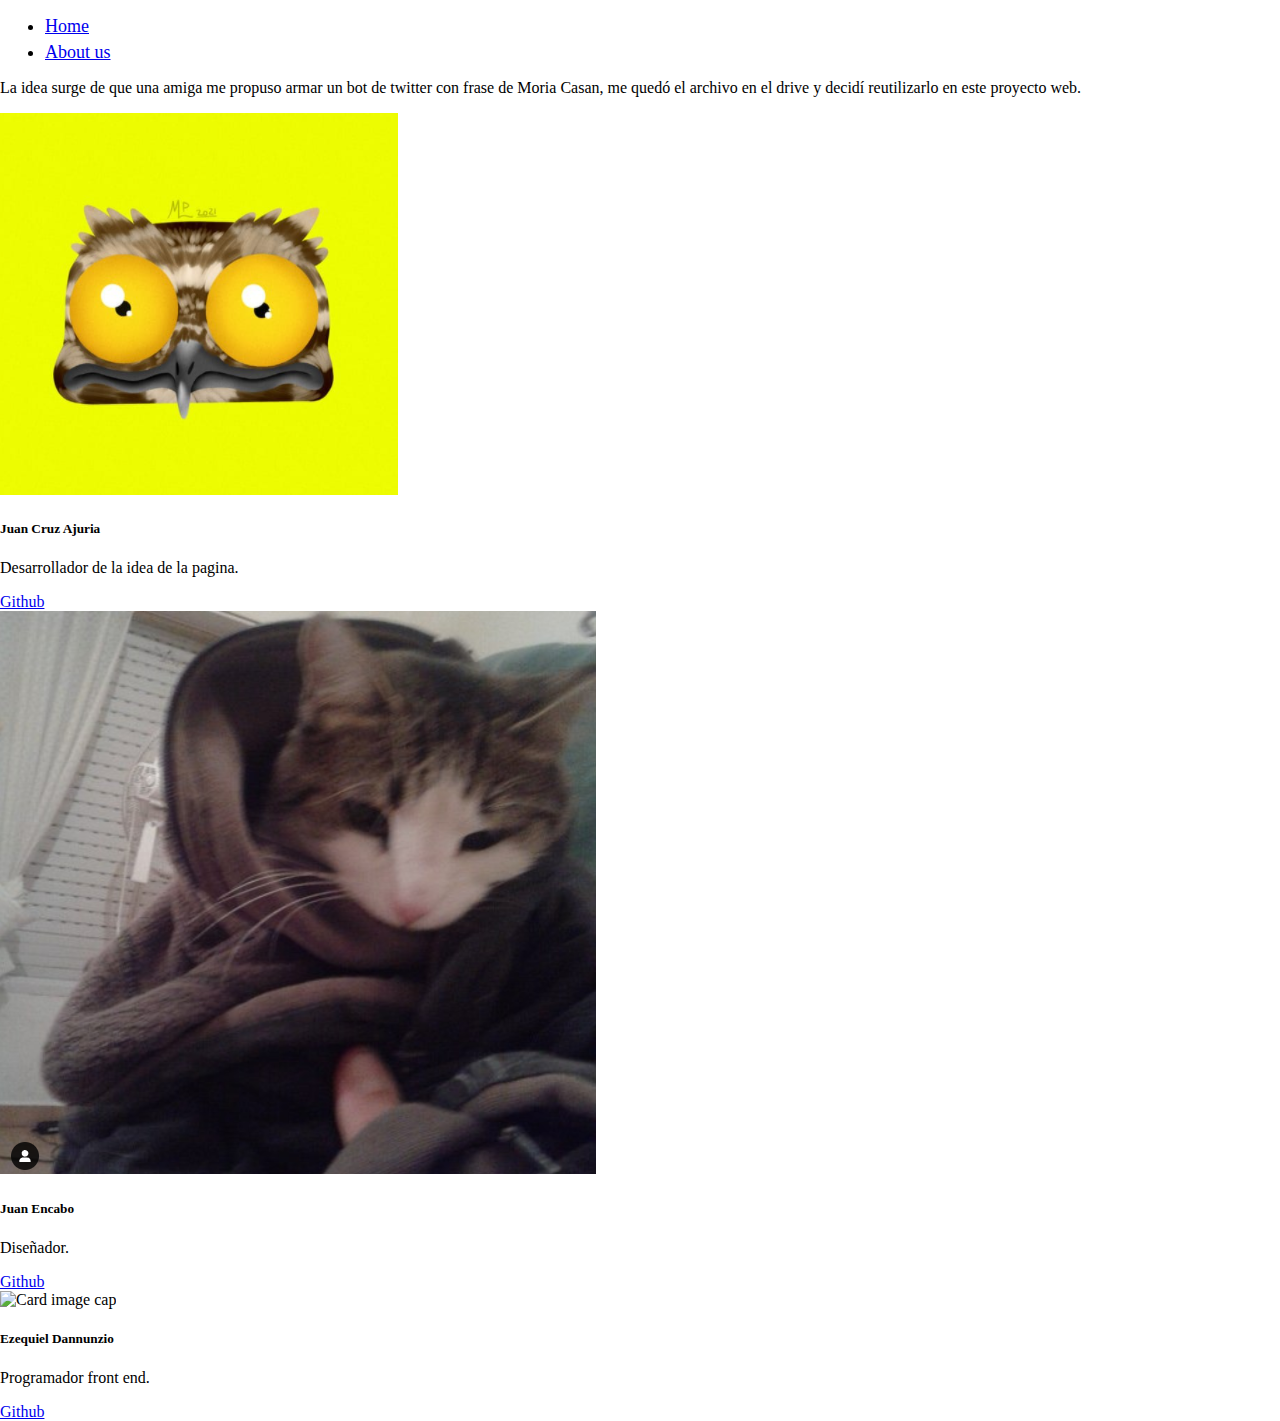
==== about-us.html @ 539a9118 "Pagina de AboutUs y sus respectivas imagenes" ====
<!DOCTYPE html>
<html lang="en">
<head>
    <meta charset="UTF-8">
    <meta http-equiv="X-UA-Compatible" content="IE=edge">
    <meta name="viewport" content="width=device-width, initial-scale=1.0">
    <title>Frases de Moria</title>
    <link href="https://cdn.jsdelivr.net/npm/bootstrap@5.1.3/dist/css/bootstrap.min.css" rel="stylesheet" integrity="sha384-1BmE4kWBq78iYhFldvKuhfTAU6auU8tT94WrHftjDbrCEXSU1oBoqyl2QvZ6jIW3" crossorigin="anonymous">
    <link href="css/styles.css" rel="stylesheet" type="text/css">
</head>
<body>
    <nav class="navbar navbar-dark bg-primary justify-content-center">

        <ul class="navbar-nav d-flex flex-row ">
            <li class="nav-item">
                <a class="nav-link" href="index.html">Home</a>
            </li>
            <li class="nav-item active">
                <a class="nav-link " href="about-us.html">About us</a>
            </li>
        </ul>
      </nav>

    <p>La idea surge de que una amiga me propuso armar un bot de twitter con frase de Moria Casan, me quedó el archivo en el drive y decidí reutilizarlo en este proyecto web.</p>

      <div class="card" style="width: 18rem;">
        <img class="card-img-top" src="img/Juan Ajuria.png" alt="Card image cap">
        <div class="card-body">
          <h5 class="card-title">Juan Cruz Ajuria</h5>
          <p class="card-text">Desarrollador de la idea de la pagina.</p>
        </div>
        <div class="card-body">
          <a href="https://github.com/Dramaticjuan" class="card-link">Github</a>
        </div>
      </div>

      <div class="card" style="width: 18rem;">
        <img class="card-img-top" src="img/Juan Encabo.png" alt="Card image cap">
        <div class="card-body">
          <h5 class="card-title">Juan Encabo</h5>
          <p class="card-text">Diseñador.</p>
        </div>
        <div class="card-body">
          <a href="https://github.com/Jeep12" class="card-link">Github</a>
        </div>
      </div>

      <div class="card" style="width: 18rem;">
        <img class="card-img-top" src="img/" alt="Card image cap">
        <div class="card-body">
          <h5 class="card-title">Ezequiel Dannunzio</h5>
          <p class="card-text">Programador front end.</p>
        </div>
        <div class="card-body">
          <a href="https://github.com/Ezequiel-Dann">Github</a>
        </div>
      </div>


</body>
<script src="https://cdn.jsdelivr.net/npm/bootstrap@5.1.3/dist/js/bootstrap.bundle.min.js" integrity="sha384-ka7Sk0Gln4gmtz2MlQnikT1wXgYsOg+OMhuP+IlRH9sENBO0LRn5q+8nbTov4+1p" crossorigin="anonymous"></script>
</html>
---- css/styles.css ----
body {
  padding: 0;
  margin: 0;
  background-size: 30px 30px;
}
.titulo {
  background-color: white;
}
.nav-item {
  margin: 5px;
  font-size: large;
}
.boxForm {
  border-radius: 3px;
  margin: 20px auto;
  width: 190px;
  background-color: #0D6EFD;
  padding: 5px;
}
.generador{
  display: block;
  margin:auto;
  padding: 10px;
}
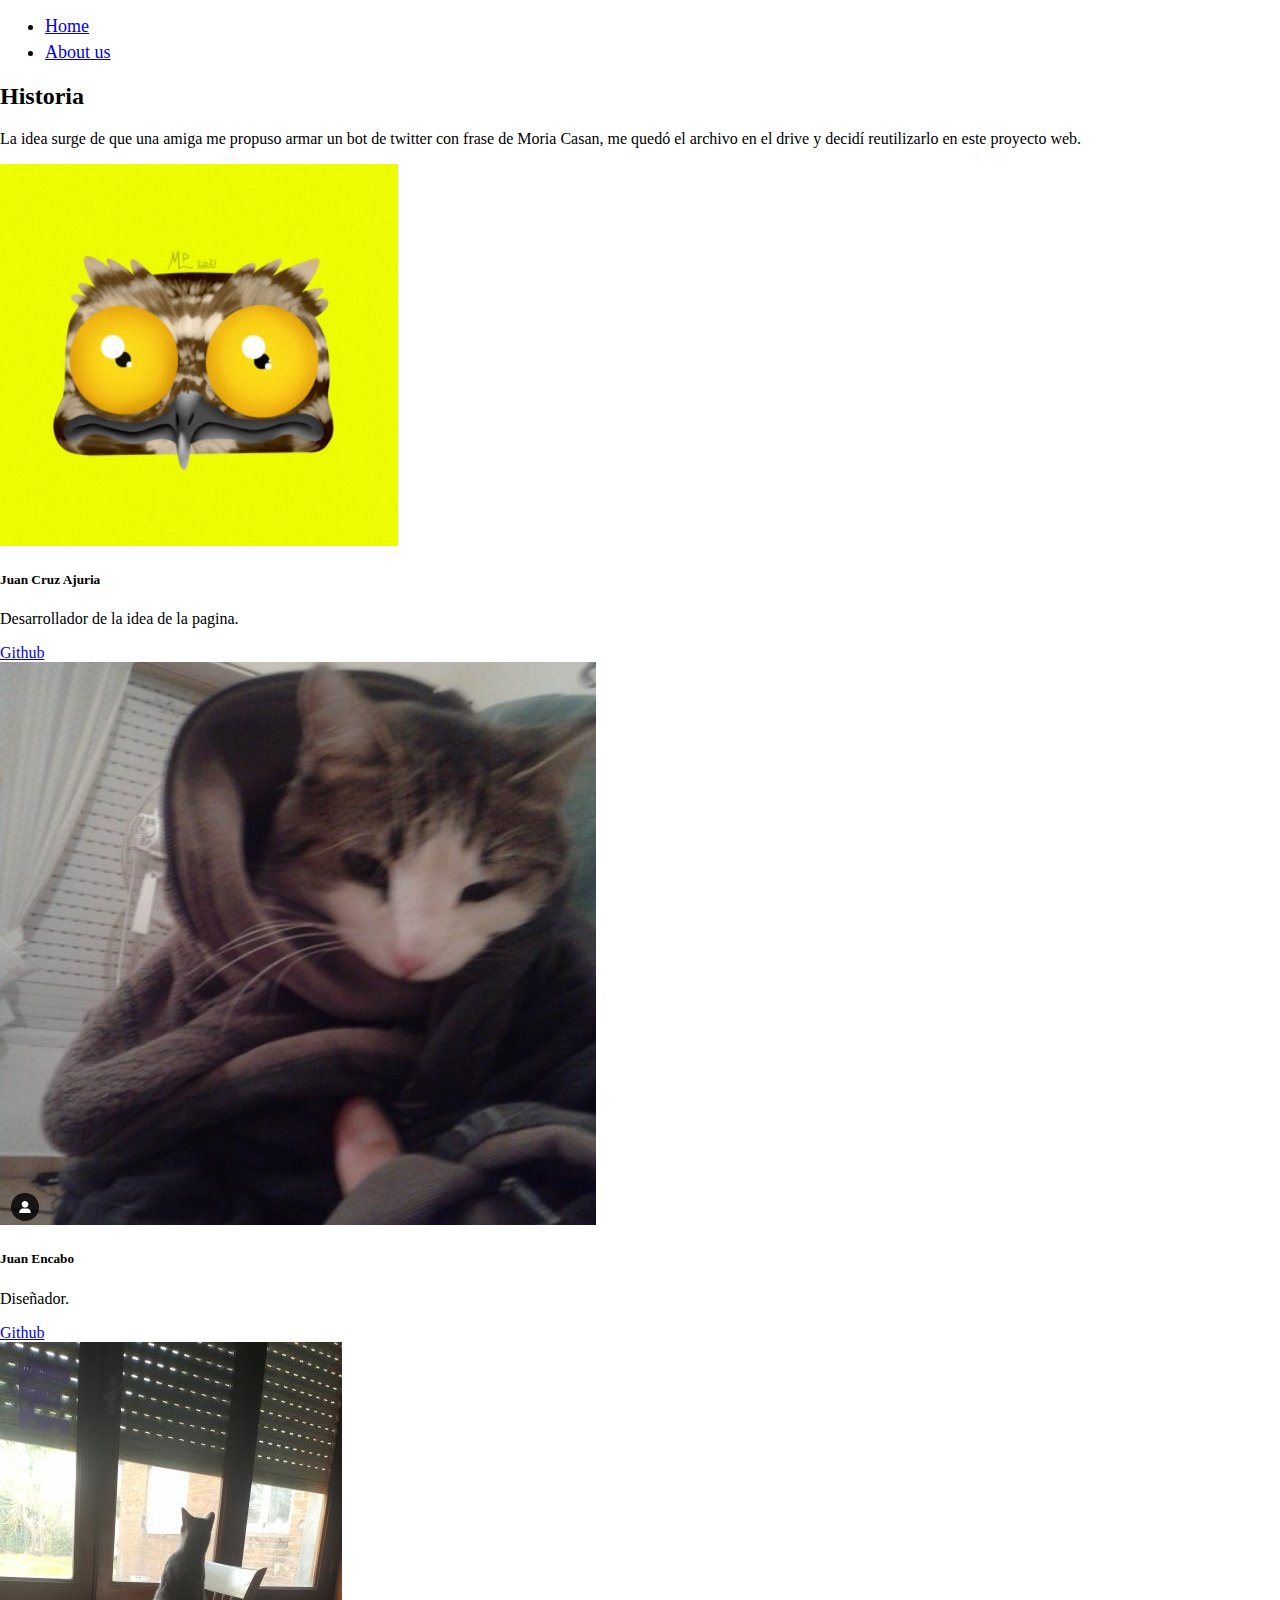
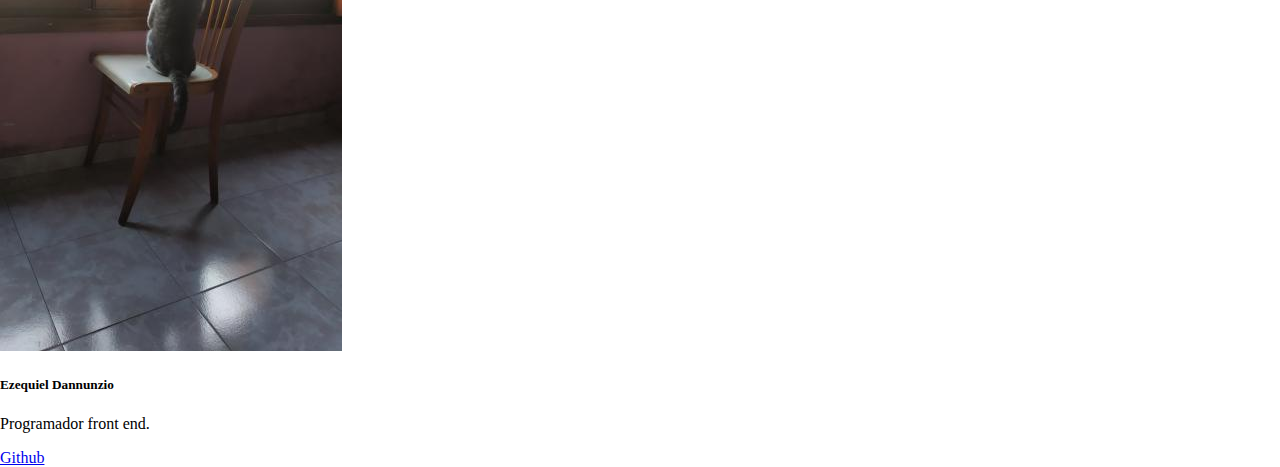
==== commit 45bf5b1f: "Se agrega imagen restante de la pagina about us" ====
--- a/about-us.html
+++ b/about-us.html
@@ -20,7 +20,7 @@
             </li>
         </ul>
       </nav>
-
+    <h2>Historia</h2>
     <p>La idea surge de que una amiga me propuso armar un bot de twitter con frase de Moria Casan, me quedó el archivo en el drive y decidí reutilizarlo en este proyecto web.</p>
 
       <div class="card" style="width: 18rem;">
@@ -46,7 +46,7 @@
       </div>
 
       <div class="card" style="width: 18rem;">
-        <img class="card-img-top" src="img/" alt="Card image cap">
+        <img class="card-img-top" src="img/Ezequiel Dannunzio.jpg" alt="Card image cap">
         <div class="card-body">
           <h5 class="card-title">Ezequiel Dannunzio</h5>
           <p class="card-text">Programador front end.</p>
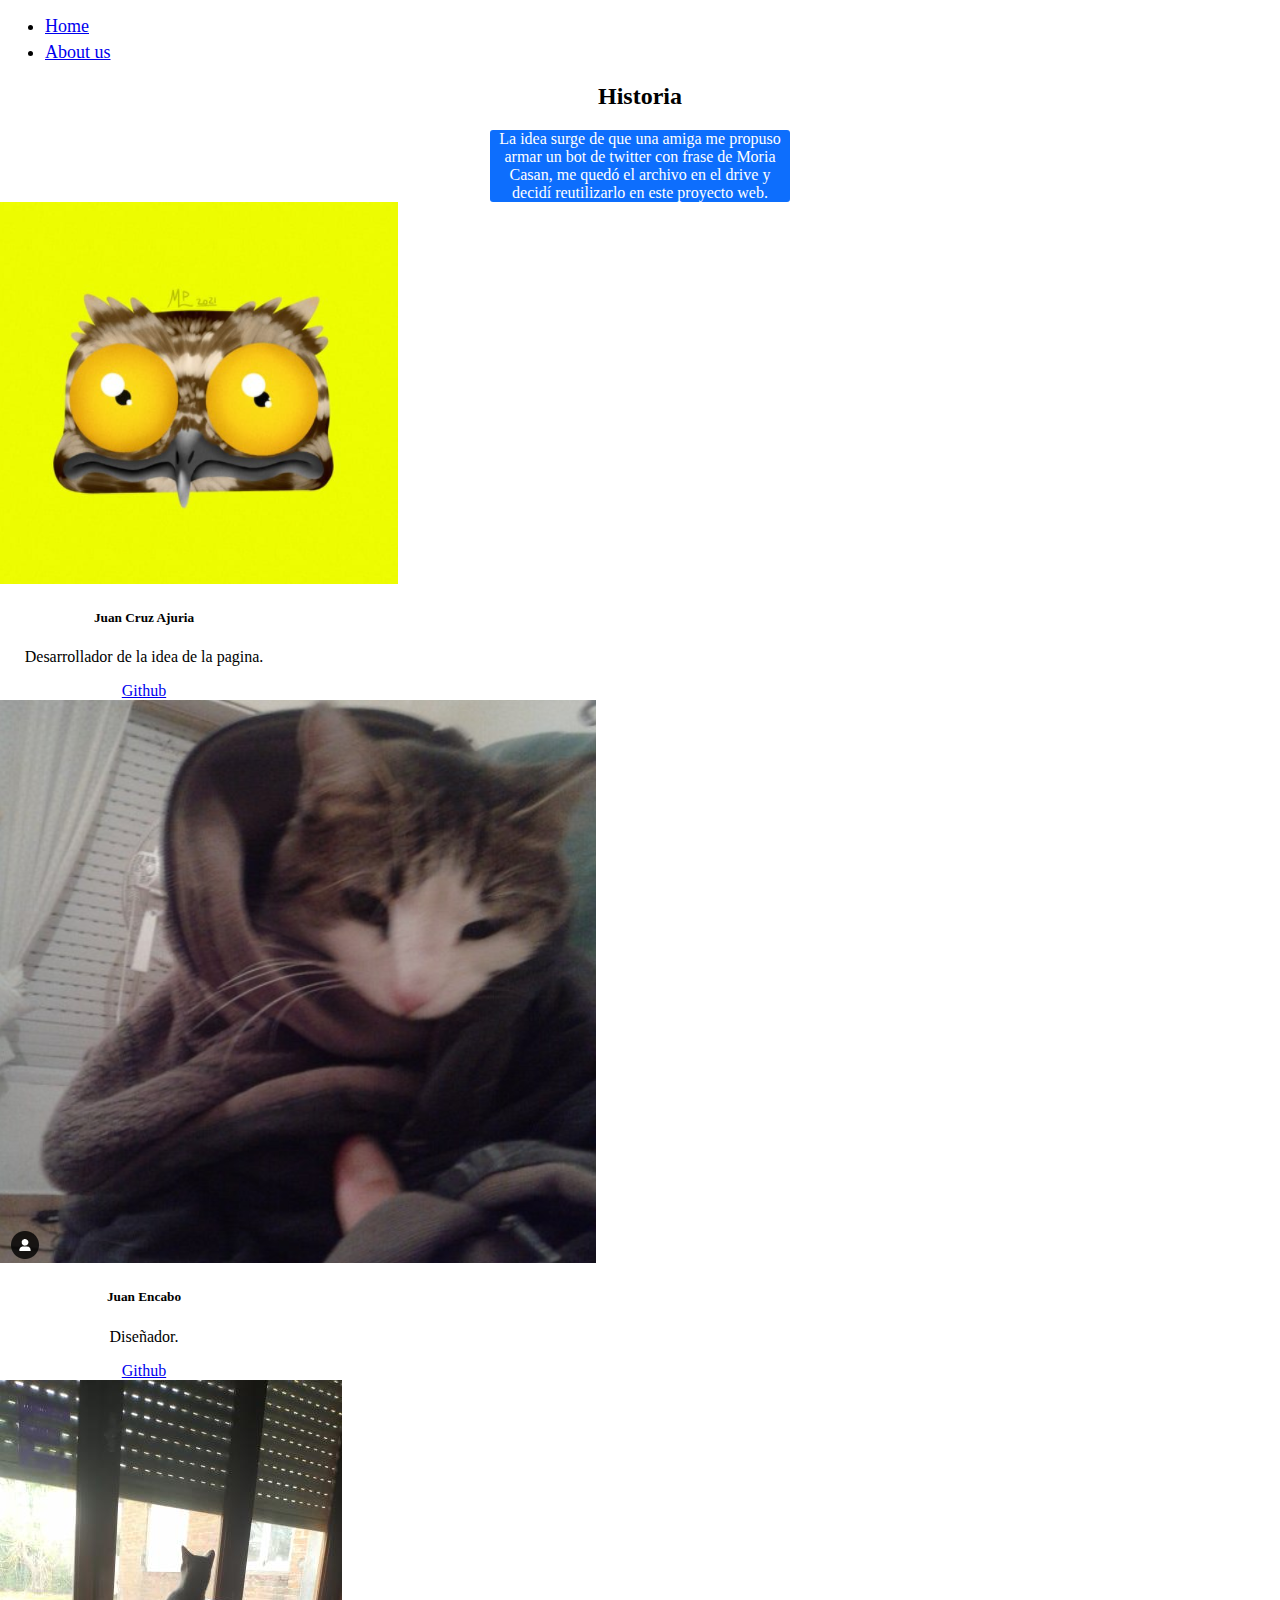
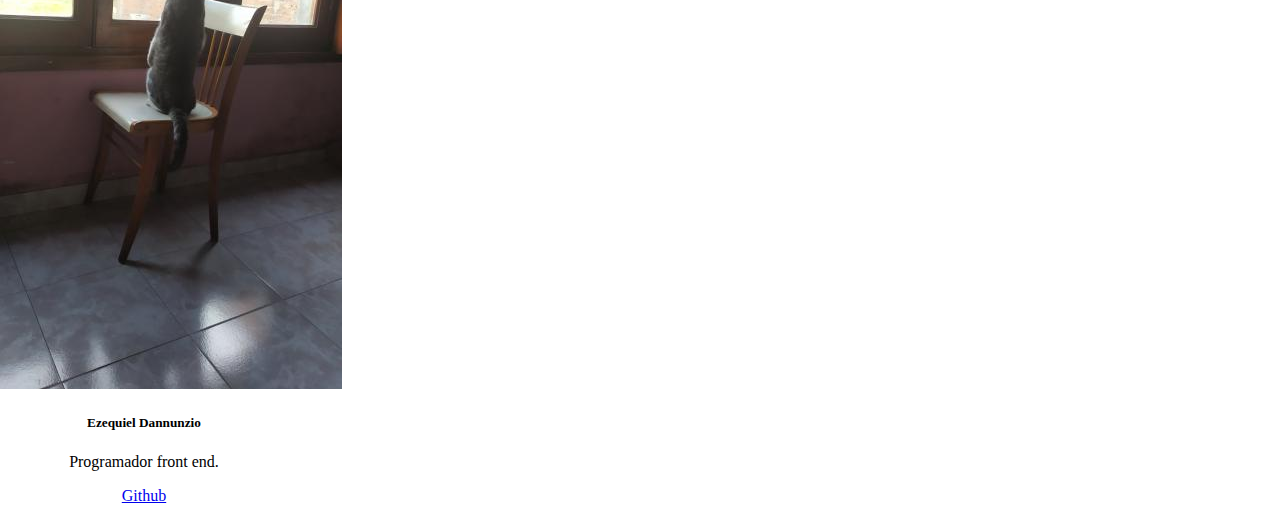
==== commit 0762fcfc: "Modifico el estilo de  la seccion aboutUs de la web" ====
--- a/about-us.html
+++ b/about-us.html
@@ -20,43 +20,58 @@
             </li>
         </ul>
       </nav>
-    <h2>Historia</h2>
-    <p>La idea surge de que una amiga me propuso armar un bot de twitter con frase de Moria Casan, me quedó el archivo en el drive y decidí reutilizarlo en este proyecto web.</p>
+      <div class="containerAbout">
+        <h2>Historia</h2>
+        <p>La idea surge de que una amiga me propuso armar un bot de twitter con frase de Moria Casan, me quedó el archivo en el drive y decidí reutilizarlo en este proyecto web.</p>
+        <div class="row mt-10">
+          <div class="col-sm-4">
+            <div class="card" style="width: 18rem;">
+              <img class="card-img-top" src="img/Juan Ajuria.png" alt="Card image cap">
+              <div class="card-body">
+            <h5 class="card-title">Juan Cruz Ajuria</h5>
+            <p class="card-text">Desarrollador de la idea de la pagina.</p>
+          </div>
+          <div class="card-body">
+            <a href="https://github.com/Dramaticjuan" class="card-link">Github</a>
+          </div>
+        </div>
 
-      <div class="card" style="width: 18rem;">
-        <img class="card-img-top" src="img/Juan Ajuria.png" alt="Card image cap">
-        <div class="card-body">
-          <h5 class="card-title">Juan Cruz Ajuria</h5>
-          <p class="card-text">Desarrollador de la idea de la pagina.</p>
-        </div>
-        <div class="card-body">
-          <a href="https://github.com/Dramaticjuan" class="card-link">Github</a>
-        </div>
-      </div>
+          </div>
+          <div class="col-sm-4">
+            <div class="card" style="width: 18rem;">
+              <img class="card-img-top" src="img/Juan Encabo.png" alt="Card image cap">
+              <div class="card-body">
+                <h5 class="card-title">Juan Encabo</h5>
+                <p class="card-text">Diseñador.</p>
+              </div>
+              <div class="card-body">
+                <a href="https://github.com/Jeep12" class="card-link">Github</a>
+              </div>
+            </div>
+            
+          </div>
+          <div class="col-sm-4">
+            <div class="card" style="width: 18rem;">
+              <img class="card-img-top" src="img/Ezequiel Dannunzio.jpg" alt="Card image cap">
+              <div class="card-body">
+                <h5 class="card-title">Ezequiel Dannunzio</h5>
+                <p class="card-text">Programador front end.</p>
+              </div>
+              <div class="card-body">
+                <a href="https://github.com/Ezequiel-Dann">Github</a>
+              </div>
+            </div>
+      
+            
+          </div>
+      
+      
 
-      <div class="card" style="width: 18rem;">
-        <img class="card-img-top" src="img/Juan Encabo.png" alt="Card image cap">
-        <div class="card-body">
-          <h5 class="card-title">Juan Encabo</h5>
-          <p class="card-text">Diseñador.</p>
-        </div>
-        <div class="card-body">
-          <a href="https://github.com/Jeep12" class="card-link">Github</a>
-        </div>
-      </div>
-
-      <div class="card" style="width: 18rem;">
-        <img class="card-img-top" src="img/Ezequiel Dannunzio.jpg" alt="Card image cap">
-        <div class="card-body">
-          <h5 class="card-title">Ezequiel Dannunzio</h5>
-          <p class="card-text">Programador front end.</p>
-        </div>
-        <div class="card-body">
-          <a href="https://github.com/Ezequiel-Dann">Github</a>
-        </div>
-      </div>
-
-
+      
+      
+    </div>
+  </div>
+    
 </body>
 <script src="https://cdn.jsdelivr.net/npm/bootstrap@5.1.3/dist/js/bootstrap.bundle.min.js" integrity="sha384-ka7Sk0Gln4gmtz2MlQnikT1wXgYsOg+OMhuP+IlRH9sENBO0LRn5q+8nbTov4+1p" crossorigin="anonymous"></script>
 </html>--- a/css/styles.css
+++ b/css/styles.css
@@ -21,4 +21,14 @@
   display: block;
   margin:auto;
   padding: 10px;
+}
+.containerAbout {
+  text-align: center;
+}
+.containerAbout >p {
+  width: 300px;
+  background-color:#0D6EFD;
+  border-radius: 3px;
+  color: white; 
+  margin: auto;
 }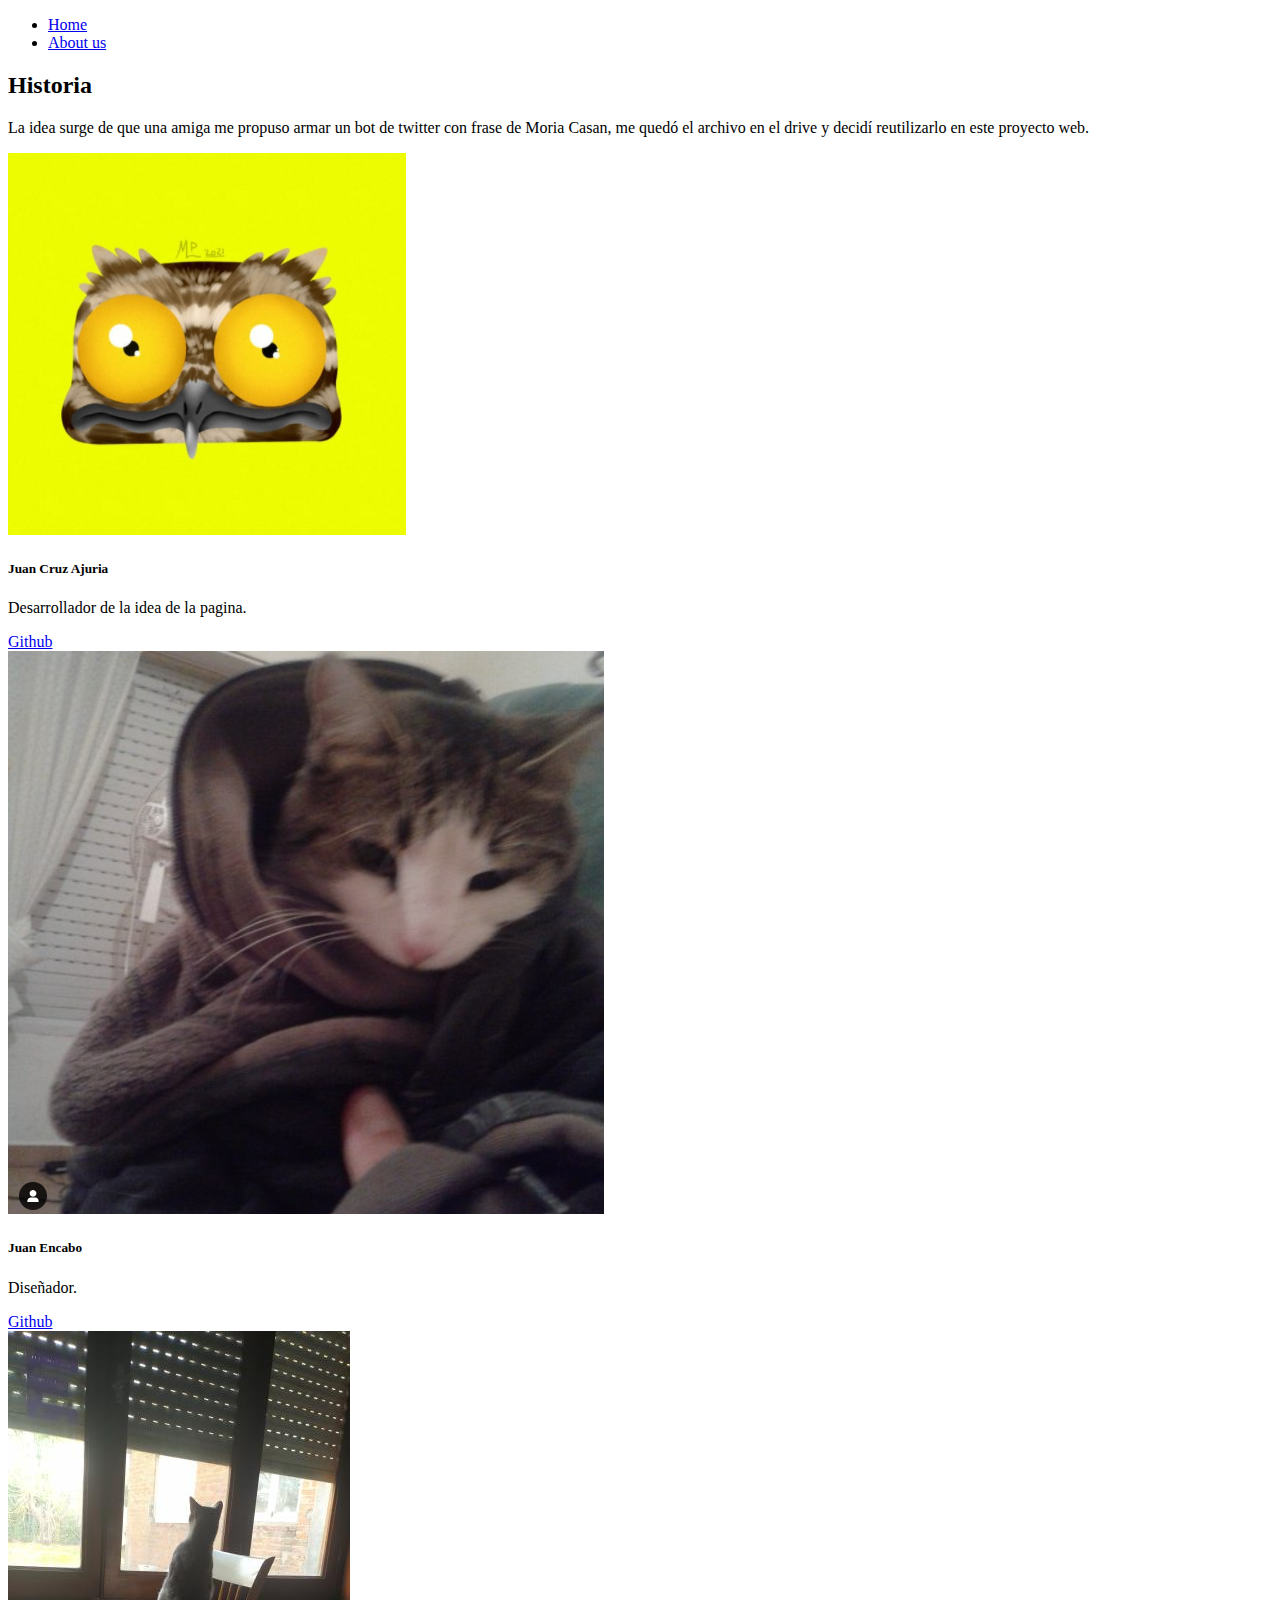
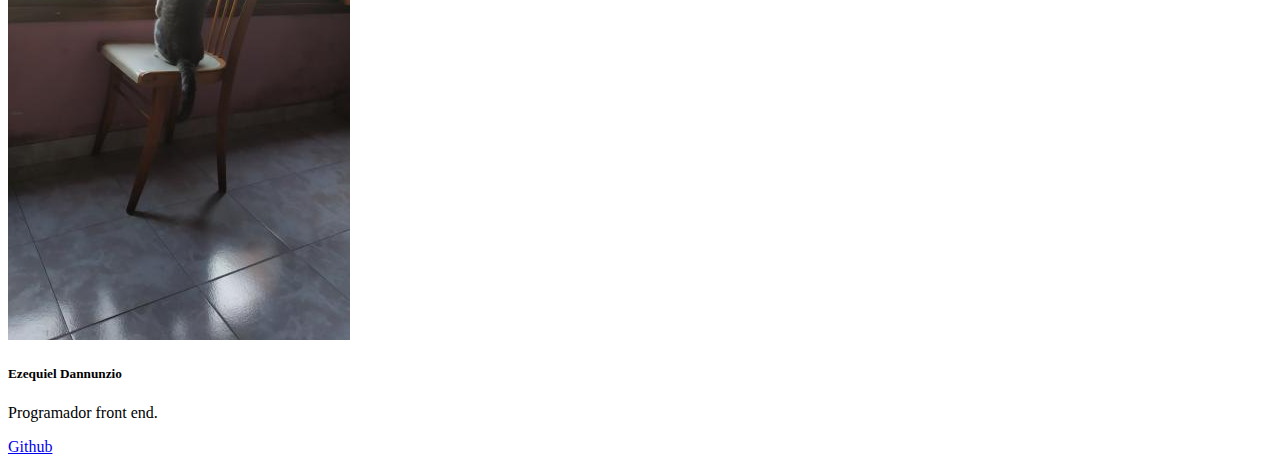
==== commit ff9ad97b: "cambio nombre del link al estilo en aboutUs" ====
--- a/about-us.html
+++ b/about-us.html
@@ -6,7 +6,7 @@
     <meta name="viewport" content="width=device-width, initial-scale=1.0">
     <title>Frases de Moria</title>
     <link href="https://cdn.jsdelivr.net/npm/bootstrap@5.1.3/dist/css/bootstrap.min.css" rel="stylesheet" integrity="sha384-1BmE4kWBq78iYhFldvKuhfTAU6auU8tT94WrHftjDbrCEXSU1oBoqyl2QvZ6jIW3" crossorigin="anonymous">
-    <link href="css/styles.css" rel="stylesheet" type="text/css">
+    <link href="css/estilos.css" rel="stylesheet" type="text/css">
 </head>
 <body>
     <nav class="navbar navbar-dark bg-primary justify-content-center">
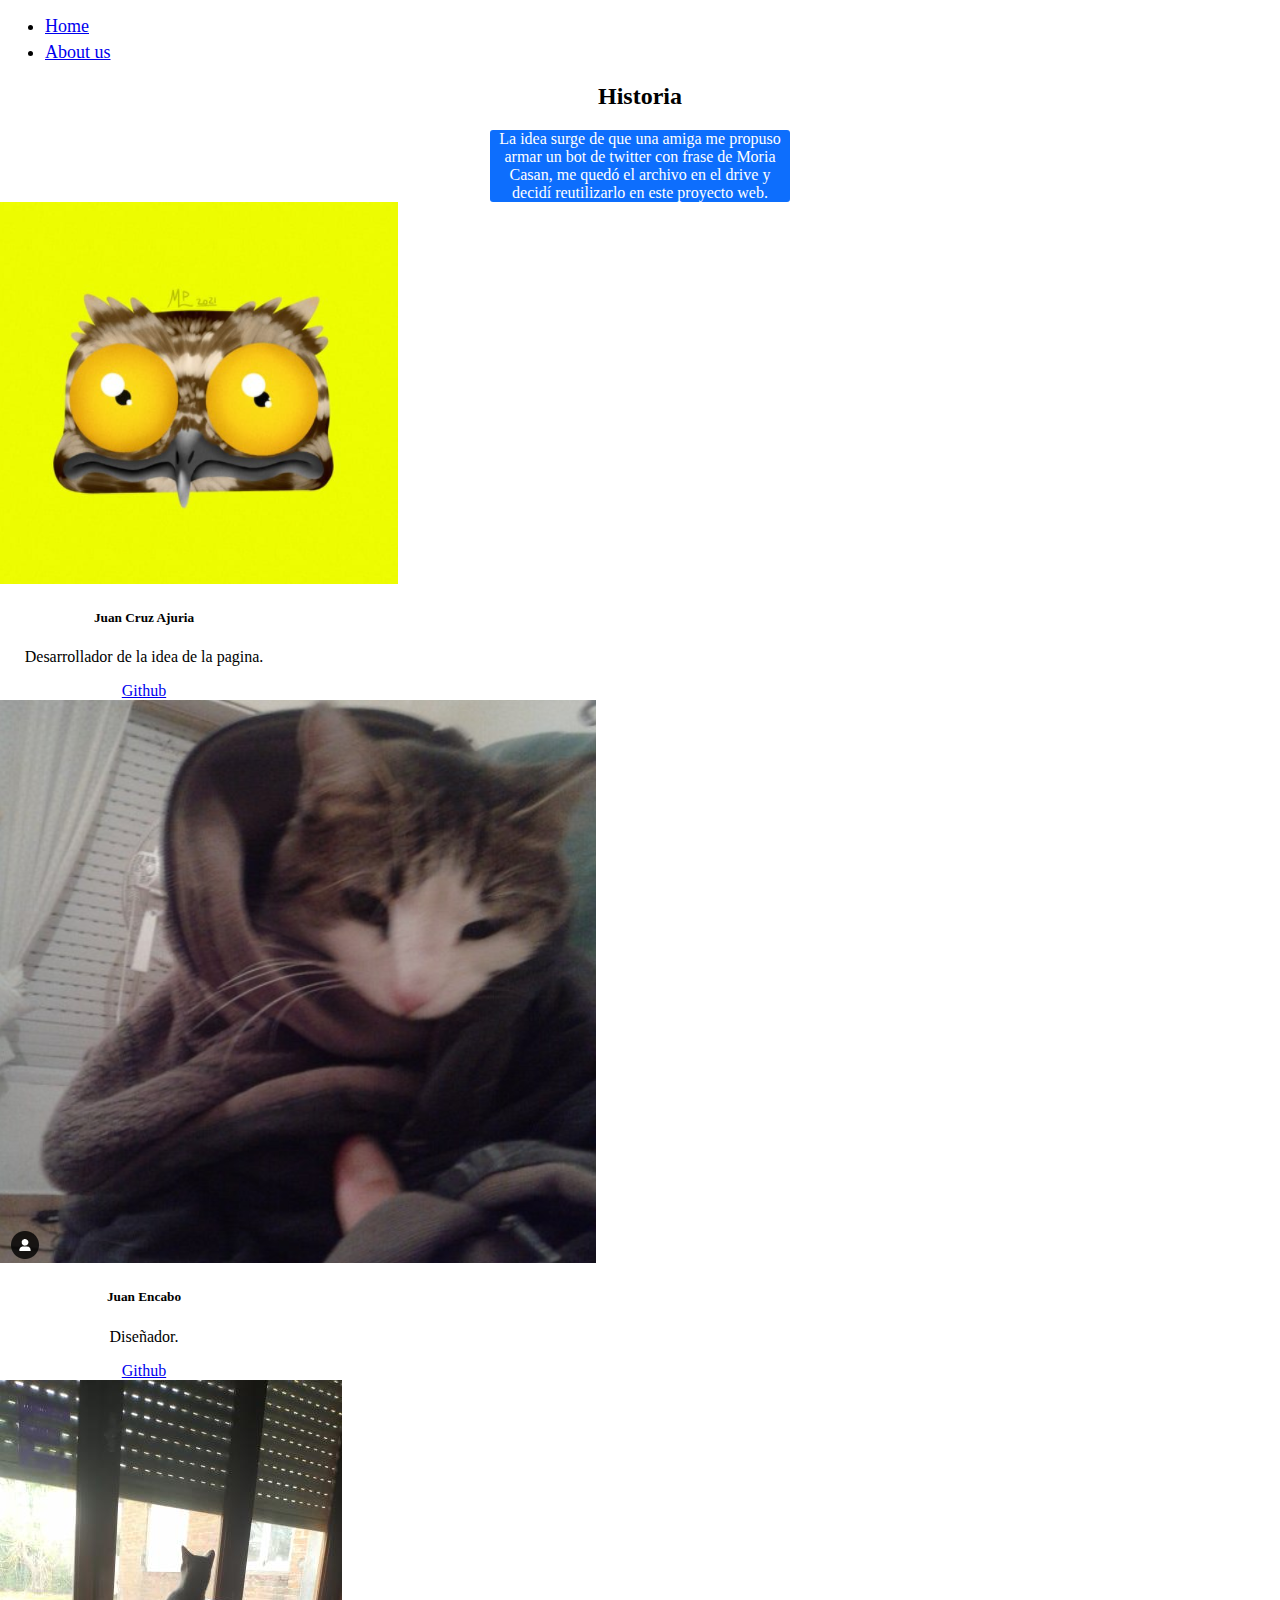
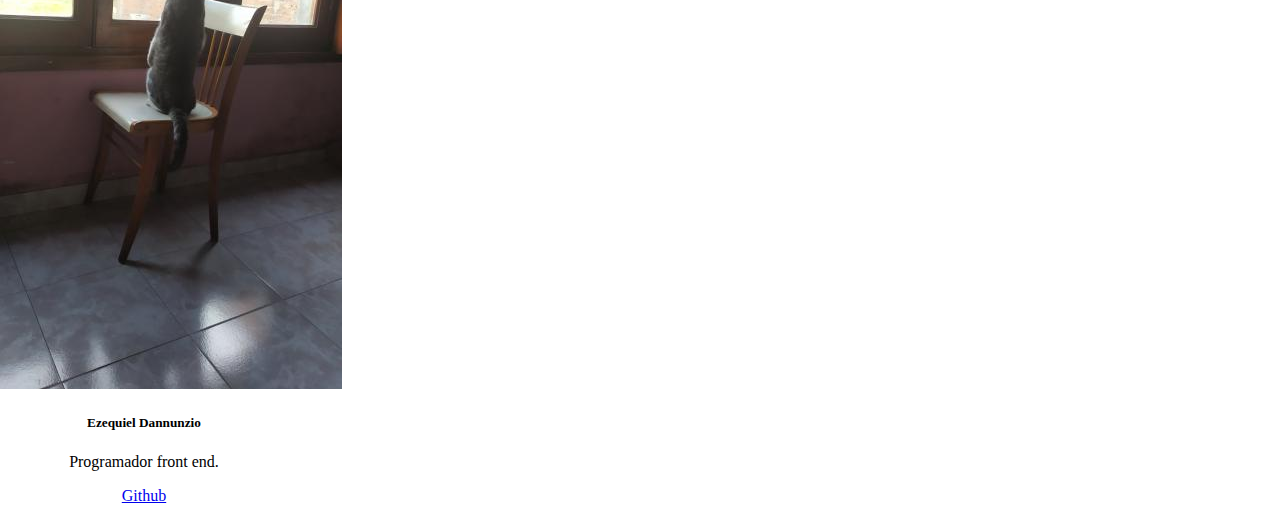
==== commit 779e17f8: "Modifico la manea de mostrar las frases desde js" ====
--- a/about-us.html
+++ b/about-us.html
@@ -32,7 +32,7 @@
             <p class="card-text">Desarrollador de la idea de la pagina.</p>
           </div>
           <div class="card-body">
-            <a href="https://github.com/Dramaticjuan" class="card-link">Github</a>
+            <a target="_blank"href="https://github.com/Dramaticjuan" class="card-link">Github</a>
           </div>
         </div>
 
@@ -45,7 +45,7 @@
                 <p class="card-text">Diseñador.</p>
               </div>
               <div class="card-body">
-                <a href="https://github.com/Jeep12" class="card-link">Github</a>
+                <a target="_blank" href="https://github.com/Jeep12" class="card-link">Github</a>
               </div>
             </div>
             
@@ -58,7 +58,7 @@
                 <p class="card-text">Programador front end.</p>
               </div>
               <div class="card-body">
-                <a href="https://github.com/Ezequiel-Dann">Github</a>
+                <a target="_blank"href="https://github.com/Ezequiel-Dann">Github</a>
               </div>
             </div>
       
--- a/css/estilos.css
+++ b/css/estilos.css
@@ -0,0 +1,34 @@
+body {
+  padding: 0;
+  margin: 0;
+  background-size: 30px 30px;
+}
+.titulo {
+  background-color: white;
+}
+.nav-item {
+  margin: 5px;
+  font-size: large;
+}
+.boxForm {
+  border-radius: 3px;
+  margin: 20px auto;
+  width: 190px;
+  background-color: #0D6EFD;
+  padding: 5px;
+}
+.generador{
+  display: block;
+  margin:auto;
+  padding: 10px;
+}
+.containerAbout {
+  text-align: center;
+}
+.containerAbout >p {
+  width: 300px;
+  background-color:#0D6EFD;
+  border-radius: 3px;
+  color: white; 
+  margin: auto;
+}